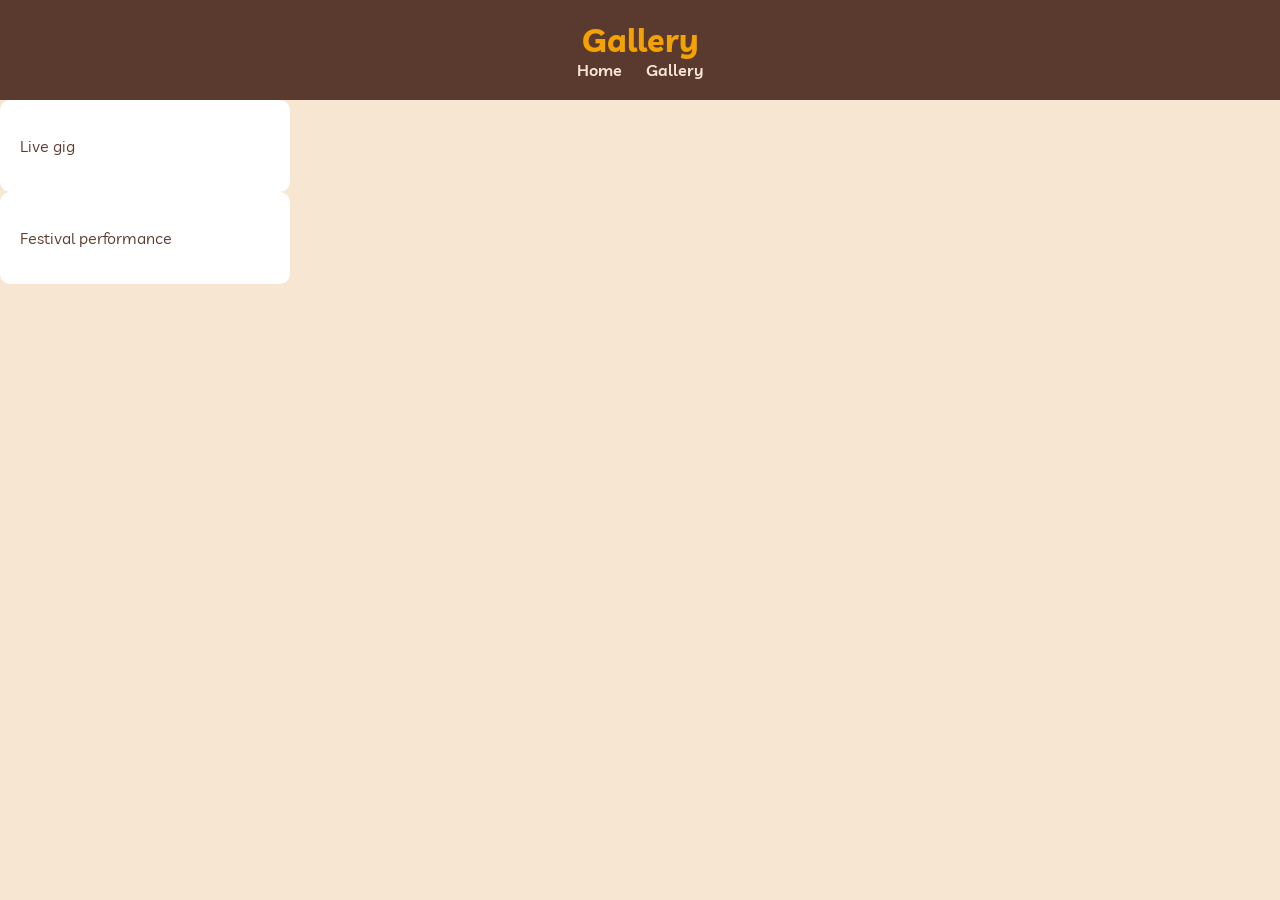
==== gallery.html @ 202740fb "website structure testing" ====
<!DOCTYPE html>
<html>
<head>
  <title>Gallery - Samba Cambridge</title>
  <link href="https://fonts.googleapis.com/css2?family=Livvic:wght@300;400;600&display=swap" rel="stylesheet">
  <link rel="stylesheet" href="css/style.css">
</head>
<body>

<header>
  <h1>Gallery</h1>
  <nav>
    <a href="index.html">Home</a>
    <a href="gallery.html">Gallery</a>
  </nav>
</header>

<section id="gallery"></section>

<script src="js/main.js"></script>
</body>
</html>
---- css/style.css ----
body {
  margin: 0;
  font-family: 'Livvic', sans-serif;
  background: #f7e6d2;
  color: #5a3a2e;
}

header {
  background: #5a3a2e;
  color: #f7e6d2;
  padding: 20px;
  text-align: center;
}

header h1 {
  color: #f4a201;
  margin: 0;
}

nav a {
  color: #f7e6d2;
  margin: 0 10px;
  text-decoration: none;
  font-weight: 600;
}

nav a:hover {
  color: #ed2f11;
}

.hero {
  text-align: center;
  padding: 60px 20px;
  background: linear-gradient(135deg, #ed2f11, #f4a201);
  color: white;
}

.highlights {
  display: flex;
  gap: 20px;
  padding: 40px;
  flex-wrap: wrap;
  justify-content: center;
}

.card {
  background: white;
  padding: 20px;
  border-radius: 10px;
  width: 250px;
}

footer {
  text-align: center;
  padding: 20px;
  background: #5a3a2e;
  color: #f7e6d2;
}
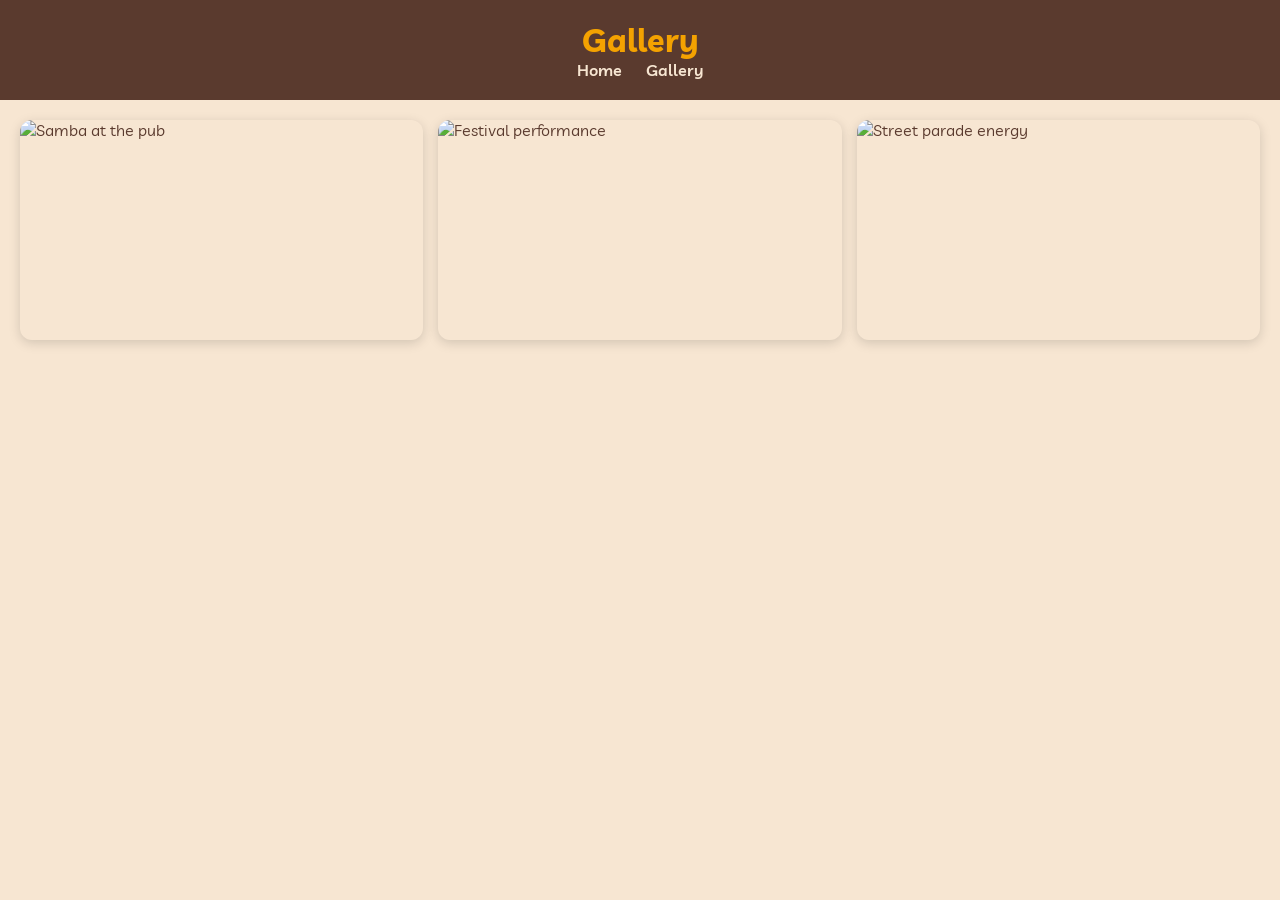
==== commit 7c16f3a5: "some improvements" ====
--- a/gallery.html
+++ b/gallery.html
@@ -15,7 +15,7 @@
   </nav>
 </header>
 
-<section id="gallery"></section>
+<section id="gallery" class="gallery-grid"></section>
 
 <script src="js/main.js"></script>
 </body>
--- a/css/style.css
+++ b/css/style.css
@@ -56,3 +56,101 @@
   background: #5a3a2e;
   color: #f7e6d2;
 }
+
+/* 🌟 Gallery Grid */
+.gallery-grid {
+  display: grid;
+  grid-template-columns: repeat(auto-fit, minmax(220px, 1fr));
+  gap: 15px;
+  padding: 20px;
+}
+
+/* 📷 Gallery images */
+.gallery-grid img {
+  width: 100%;
+  height: 220px;
+  object-fit: cover;
+  border-radius: 12px;
+  box-shadow: 0 3px 12px rgba(0,0,0,0.15);
+  transition: transform 0.2s ease;
+}
+
+.gallery-grid img:hover {
+  transform: scale(1.03);
+}
+
+/* 🎞️ Slideshow Hero Gallery */
+.slideshow {
+  position: relative;
+  width: 100%;
+  height: 420px;
+  overflow: hidden;
+  background: #5a3a2e;
+}
+
+.slide {
+  position: absolute;
+  width: 100%;
+  height: 100%;
+  object-fit: cover;
+  opacity: 0;
+  transition: opacity 1s ease-in-out;
+}
+
+.slide.active {
+  opacity: 1;
+}
+
+/* optional overlay for samba vibe */
+.slideshow::after {
+  content: "";
+  position: absolute;
+  inset: 0;
+  background: linear-gradient(
+    to bottom,
+    rgba(0,0,0,0.2),
+    rgba(0,0,0,0.4)
+  );
+}
+
+/* Countdown */
+
+.countdown-section {
+  text-align: center;
+  padding: 60px 20px;
+  background: #5a3a2e;
+  color: #f7e6d2;
+}
+
+.countdown-section h2 {
+  color: #f4a201;
+  margin-bottom: 25px;
+}
+
+#countdown {
+  display: flex;
+  justify-content: center;
+  gap: 20px;
+  flex-wrap: wrap;
+}
+
+.countdown-item {
+  min-width: 90px;
+}
+
+.countdown-item span {
+  display: block;
+  font-size: 3rem;
+  font-weight: 700;
+  color: #ed2f11;
+}
+
+.countdown-item small {
+  text-transform: uppercase;
+  letter-spacing: 1px;
+}
+
+#next-event-title {
+  margin-top: 25px;
+  font-size: 1.2rem;
+}
